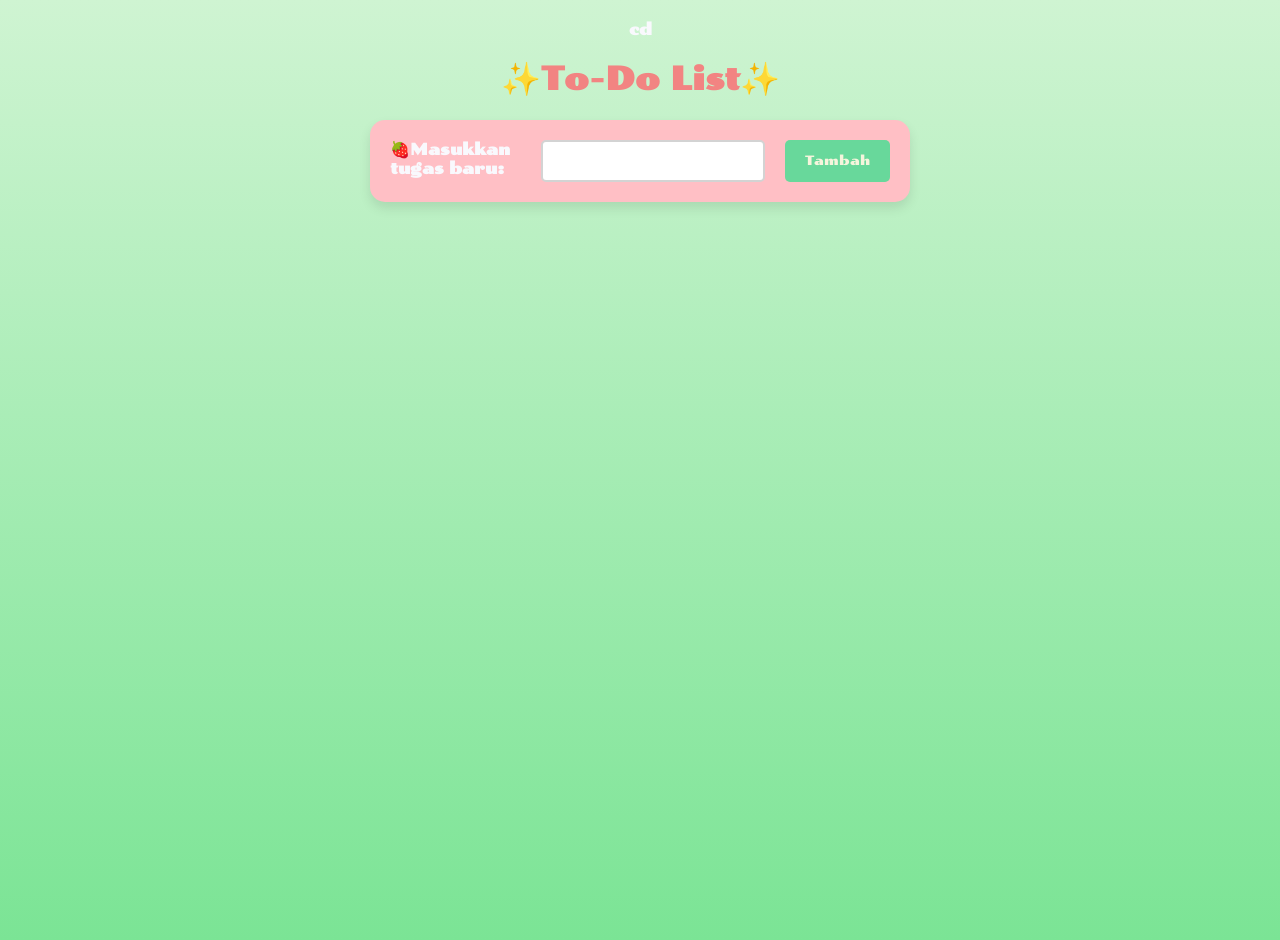
==== TakeHome/index.html @ 784868f7 "menambahkan file baru" ====
cd<!DOCTYPE html>
<html lang="en">
<head>
    <meta charset="UTF-8">
    <meta name="viewport" content="width=device-width, initial-scale=1.0">
    <title>To-Do List</title>
    
    <link rel="stylesheet" href="style.css">
    <link rel="preconnect" href="https://fonts.googleapis.com">
    <link rel="preconnect" href="https://fonts.gstatic.com" crossorigin>
    <link href="https://fonts.googleapis.com/css2?family=BBH+Sans+Hegarty&family=Bitcount+Prop+Double+Ink:wght@100..900&family=Caprasimo&family=Oswald:wght@200..700&family=Poller+One&display=swap" rel="stylesheet">
    
    <link rel="preconnect" href="https://fonts.googleapis.com">
    <link rel="preconnect" href="https://fonts.gstatic.com" crossorigin>
    <link href="https://fonts.googleapis.com/css2?family=Acme&family=BBH+Sans+Hegarty&family=Bitcount+Prop+Double+Ink:wght@100..900&family=Caprasimo&family=Cossette+Titre:wght@400;700&family=Oswald:wght@200..700&family=Poller+One&family=Rubik:ital,wght@0,300..900;1,300..900&display=swap" rel="stylesheet">
</head>

<body>
    <h1>✨To-Do List✨</h1>
    <form id="Form">
        <label for="itemInput">🍓Masukkan tugas baru: </label>
        <input type="text" id="itemInput" name="itemInput">
        <p id="errorMessage"></p>
        <button type="submit">Tambah</button>
    </form>

    <ul id="toDoList">

    </ul>

    <script src="main.js"></script>
</body>
</html>
---- TakeHome/style.css ----
body {
    margin: 0;
    padding: 20px;
    background: linear-gradient(to bottom, #CFF4D2, #7BE495);
    font-family: "Poller One", sans-serif;
    font-weight: 700;
    font-style: normal;
    color: #f9f9fd;
    display: flex;
    flex-direction: column;
    align-items: center;
    min-height: 100vh;
}

h1 {
    color: #F28482;
    text-align: center;
    font-family: "Poller One", sans-serif;;
}

form {
    background-color: #FFBFC5;
    padding: 20px;
    border-radius: 15px;
    box-shadow: 0 6px 12px rgba(0, 0, 0, 0.1);
    width: 90%;
    max-width: 500px;
    margin-bottom: 20px;
    display: flex;
    gap: 10px;
}

#itemInput {
    flex: 1;
    padding: 10px;
    border: 2px solid #d3d3d3;
    border-radius: 5px;
    font-size: 16px;
}

#itemInput:focus{
    border-color: rgb(154, 214, 235);
}

button {
    padding: 10px 20px;
    background-color: #68D89B;
    color: beige;
    border: none;
    border-radius: 5px;
    cursor: pointer;
    transition: background-color 0.3s;
    font-family: "Poller One", sans-serif;
}

button:hover {
    background-color: #d8f3dc;
    color: #3A9295;
}

#errorMessage {
    color: #FF0000;
    font-size: 12px;
    margin-top: 5px;
}

#toDoList {
    list-style: none;
    padding: 0;
    width: 90%;
    max-width: 500px;
}

#toDoList li {
    background-color: #2A4421;
    padding: 10px;
    margin-bottom: 10px;
    border-radius: 5px;
    box-shadow: 0 6px 12px rgba(0, 0, 0, 0.1);
    display: flex;
    justify-content: space-between;
    align-items: center;
    transition: transform 0.2s;
    cursor: pointer;
    font-family: "Caprasimo", serif;
    font-weight: 400;
}

#toDoList li :hover {
    transform: scale(1.02);
}

#toDoList li.completed {
    text-decoration: line-through;
    color: lightslategrey;
    opacity: 0.7;
}

.delete-btn {
    background-color: red;
    color: #d3d3d3;
    border: none;
    padding: 5px 10px;
    border-radius: 5px;
    cursor: pointer;
    transition: background-color 0.3s;
}

.delete-btn :hover {
    background-color: rgb(77, 1, 1);
}
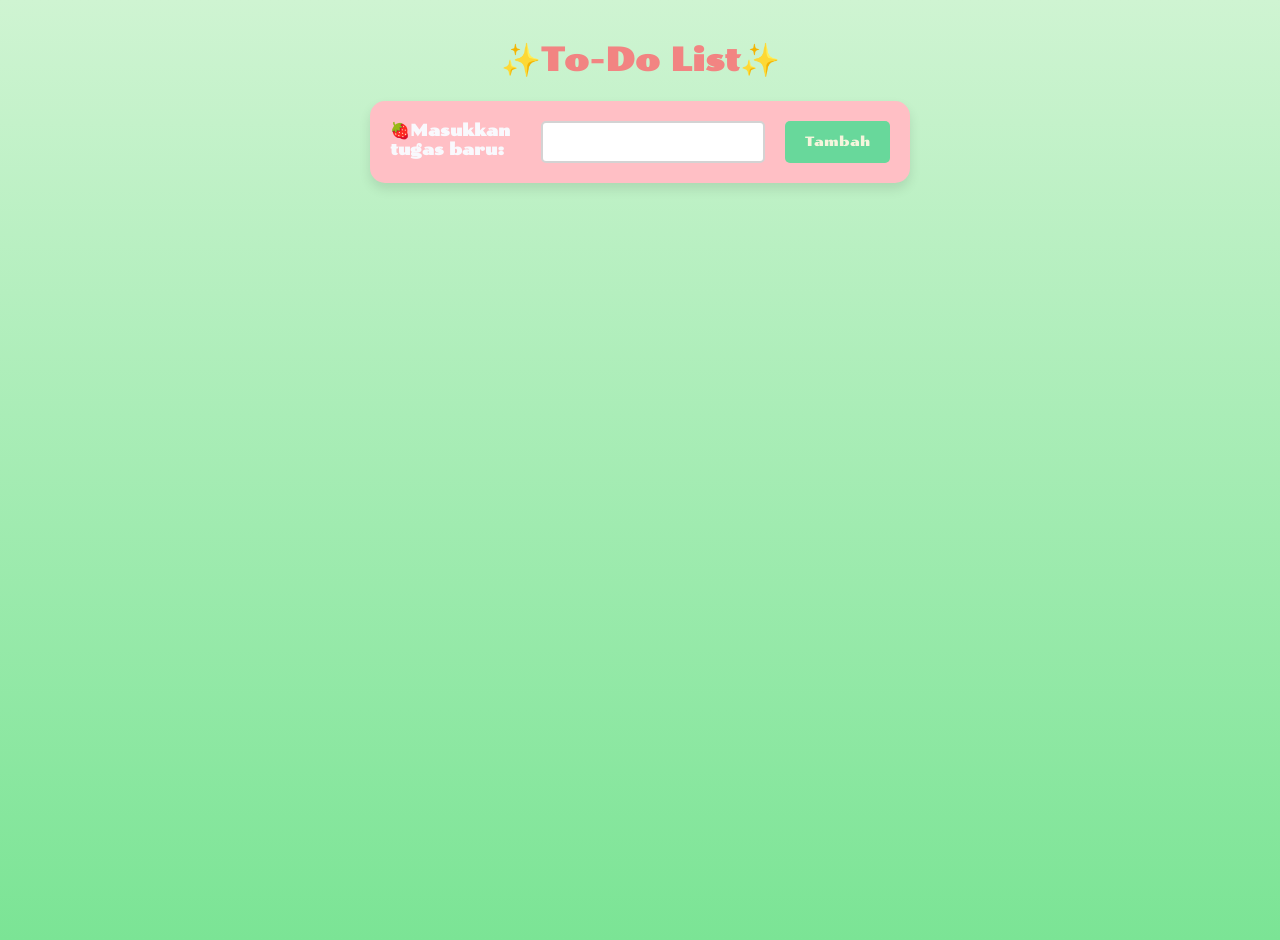
==== commit 61b479d3: "memperbaiki kesalahan penulisan" ====
--- a/TakeHome/index.html
+++ b/TakeHome/index.html
@@ -1,4 +1,4 @@
-cd<!DOCTYPE html>
+<!DOCTYPE html>
 <html lang="en">
 <head>
     <meta charset="UTF-8">
